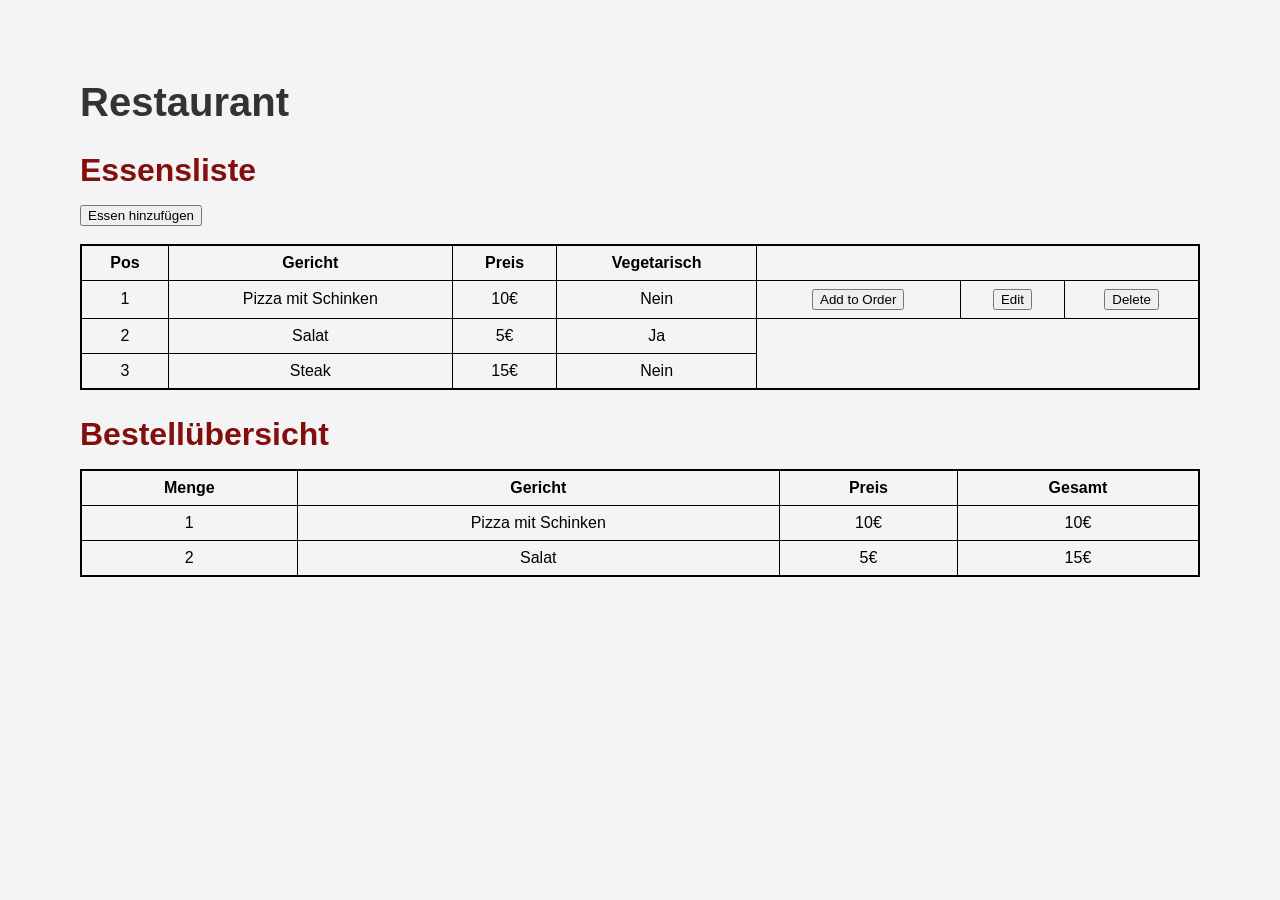
==== schulprojekt-2-lehrjahr/Schul-Projekt-2.-Lehrjahr/src/frontend/index.html @ 49ffe827 "Add files via upload" ====
<!DOCTYPE html>
<html lang="en">
<head>
    <meta charset="UTF-8">
    <meta name="viewport" content="width=device-width, initial-scale=1.0">
    <title>Document</title>
    <link rel="stylesheet" href="style.css">
    <script src="../backend/js/index.js" defer></script>
</head>

<body>
    <div>
        <h1>Restaurant</h1>
        
        <h2>Essensliste</h2>
        <div>
            <button type="button" id="addFood">Essen hinzufügen</button><br><br>
        </div>
        <table id="food-table">
            <thead>
                <th>Pos</th>
                <th>Gericht</th>
                <th>Preis</th>
                <th>Vegetarisch</th>
            </thead>
            <tr>
                <td>1</td>
                <td>Pizza mit Schinken</td>
                <td>10€</td>
                <td>Nein</td>
                <td><button type="button" id="addToOrder">Add to Order</button></td>
                <td><button type="button" id="editOrder">Edit</button></td>
                <td><button type="button" id="deleteOrder">Delete</button></td>
            </tr>
            <tr>
                <td>2</td>
                <td>Salat</td>
                <td>5€</td>
                <td>Ja</td>
            </tr>
            <tr>
                <td>3</td>
                <td>Steak</td>
                <td>15€</td>
                <td>Nein</td>
            </tr>
        </table>
        
        <h2>Bestellübersicht</h2>
        <table id="food-table">
            <thead>
                <tr>
                    <th>Menge</th>
                    <th>Gericht</th>
                    <th>Preis</th>
                    <th>Gesamt</th>
                </tr>
                <tr>
                    <td>1</td>
                    <td>Pizza mit Schinken</td>
                    <td>10€</td>
                    <td>10€</td>
                </tr>
                <tr>
                    <td>2</td>
                    <td>Salat</td>
                    <td>5€</td>
                    <td>15€</td>
                </tr>
            </thead>
        </table>
    </div>
    <div id="addFoodWindow" class="window">
        <div class="window-content">
            <h2>Essen bearbeiten</h2>
            <form id="edit-form">
                <label for="meal">Gericht:</label>
                <input type="text" id="meal" name="meal" required><br><br>
                <lable for="price">Preis:</label>
                <input type="number" id="price" name="price" required><br><br>
                <label for="vegetable">Vegetarisch:</label>
                <input type="checkbox" id="vegetable" name="vegetable"><br><br>
                <button type="submit">Speichern</button>
                <button type="button" id="closeWindow">Abbrechen</button>
            </form>
        </div>
    </div>
</body>
</html>
---- schulprojekt-2-lehrjahr/Schul-Projekt-2.-Lehrjahr/src/frontend/style.css ----
body {
    font-family: Arial, sans-serif;
    margin: 5em;
    background-color: #f4f4f4;
}

h1 {
    color: #333;
    font-size: 2.5em;
    margin-bottom: 0.5em;
}

h2 {
    color: #830e0e;
    font-size: 2em;
    margin-bottom: 0.5em;
}

#food-table {
    width: 100%;
    min-width: 370px;
    border-collapse: collapse;
    border: 2px solid #000000;
    margin-bottom: 1em;
    text-align: center;
}

#food-table th, #food-table td {
    border: 1px solid #000000;
    padding: 0.5em;
}

#addFoodWindow {
    display: none;
    position: fixed;
    top: 50%;
    left: 50%;
    transform: translate(-50%, -50%);
    background-color: #fff;
    padding: 2em;
    box-shadow: 0 0 10px rgba(0, 0, 0, 0.5);
    z-index: 1000;
}
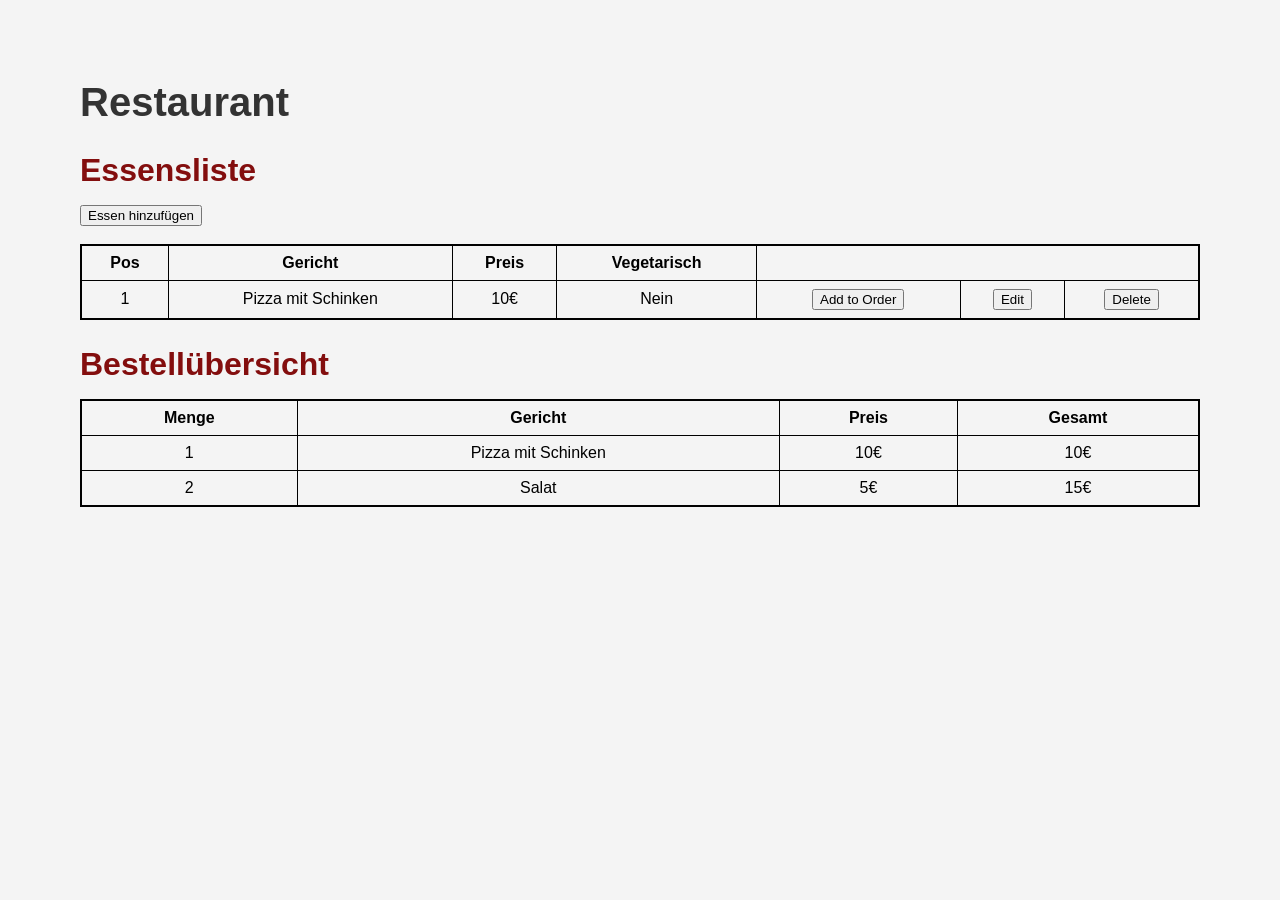
==== commit fbb84bf1: "feature/änderungen aus Unterricht" ====
--- a/schulprojekt-2-lehrjahr/Schul-Projekt-2.-Lehrjahr/src/frontend/index.html
+++ b/schulprojekt-2-lehrjahr/Schul-Projekt-2.-Lehrjahr/src/frontend/index.html
@@ -3,7 +3,7 @@
 <head>
     <meta charset="UTF-8">
     <meta name="viewport" content="width=device-width, initial-scale=1.0">
-    <title>Document</title>
+    <title>Restaurant</title>
     <link rel="stylesheet" href="style.css">
     <script src="../backend/js/index.js" defer></script>
 </head>
@@ -23,26 +23,15 @@
                 <th>Preis</th>
                 <th>Vegetarisch</th>
             </thead>
+            <tbody id="foodTableBody"></tbody>
             <tr>
                 <td>1</td>
                 <td>Pizza mit Schinken</td>
                 <td>10€</td>
                 <td>Nein</td>
                 <td><button type="button" id="addToOrder">Add to Order</button></td>
-                <td><button type="button" id="editOrder">Edit</button></td>
-                <td><button type="button" id="deleteOrder">Delete</button></td>
-            </tr>
-            <tr>
-                <td>2</td>
-                <td>Salat</td>
-                <td>5€</td>
-                <td>Ja</td>
-            </tr>
-            <tr>
-                <td>3</td>
-                <td>Steak</td>
-                <td>15€</td>
-                <td>Nein</td>
+                <td><button type="button" id="editFood">Edit</button></td>
+                <td><button type="button" id="deleteFood">Delete</button></td>
             </tr>
         </table>
         
@@ -72,6 +61,21 @@
     </div>
     <div id="addFoodWindow" class="window">
         <div class="window-content">
+            <h2>Essen hinzufügen</h2>
+            <form id="edit-form">
+                <label for="meal">Gericht:</label>
+                <input type="text" id="meal" name="meal" required><br><br>
+                <lable for="price">Preis:</label>
+                <input type="number" id="price" name="price" required><br><br>
+                <label for="vegetable">Vegetarisch:</label>
+                <input type="checkbox" id="vegetable" name="vegetable"><br><br>
+                <button type="submit">Speichern</button>
+                <button type="button" id="closeAddWindow">Abbrechen</button>
+            </form>
+        </div>
+    </div>
+    <div id="editFoodWindow" class="window">
+        <div class="window-content">
             <h2>Essen bearbeiten</h2>
             <form id="edit-form">
                 <label for="meal">Gericht:</label>
@@ -81,7 +85,16 @@
                 <label for="vegetable">Vegetarisch:</label>
                 <input type="checkbox" id="vegetable" name="vegetable"><br><br>
                 <button type="submit">Speichern</button>
-                <button type="button" id="closeWindow">Abbrechen</button>
+                <button type="button" id="closeEditWindow">Abbrechen</button>
+            </form>
+        </div>
+    </div>
+        <div id="deleteFoodWindow" class="window">
+        <div class="window-content">
+            <h2>Möchtest du das Essen wirklich löschen?</h2>
+            <form id="edit-form">
+                <button type="button" id="deleteFoodYes">Ja</button>
+                <button type="button" id="deleteFoodNo">Abbrechen</button>
             </form>
         </div>
     </div>
--- a/schulprojekt-2-lehrjahr/Schul-Projekt-2.-Lehrjahr/src/frontend/style.css
+++ b/schulprojekt-2-lehrjahr/Schul-Projekt-2.-Lehrjahr/src/frontend/style.css
@@ -30,7 +30,7 @@
     padding: 0.5em;
 }
 
-#addFoodWindow {
+#addFoodWindow, #editFoodWindow, #deleteFoodWindow  {
     display: none;
     position: fixed;
     top: 50%;
@@ -40,4 +40,4 @@
     padding: 2em;
     box-shadow: 0 0 10px rgba(0, 0, 0, 0.5);
     z-index: 1000;
-}+}
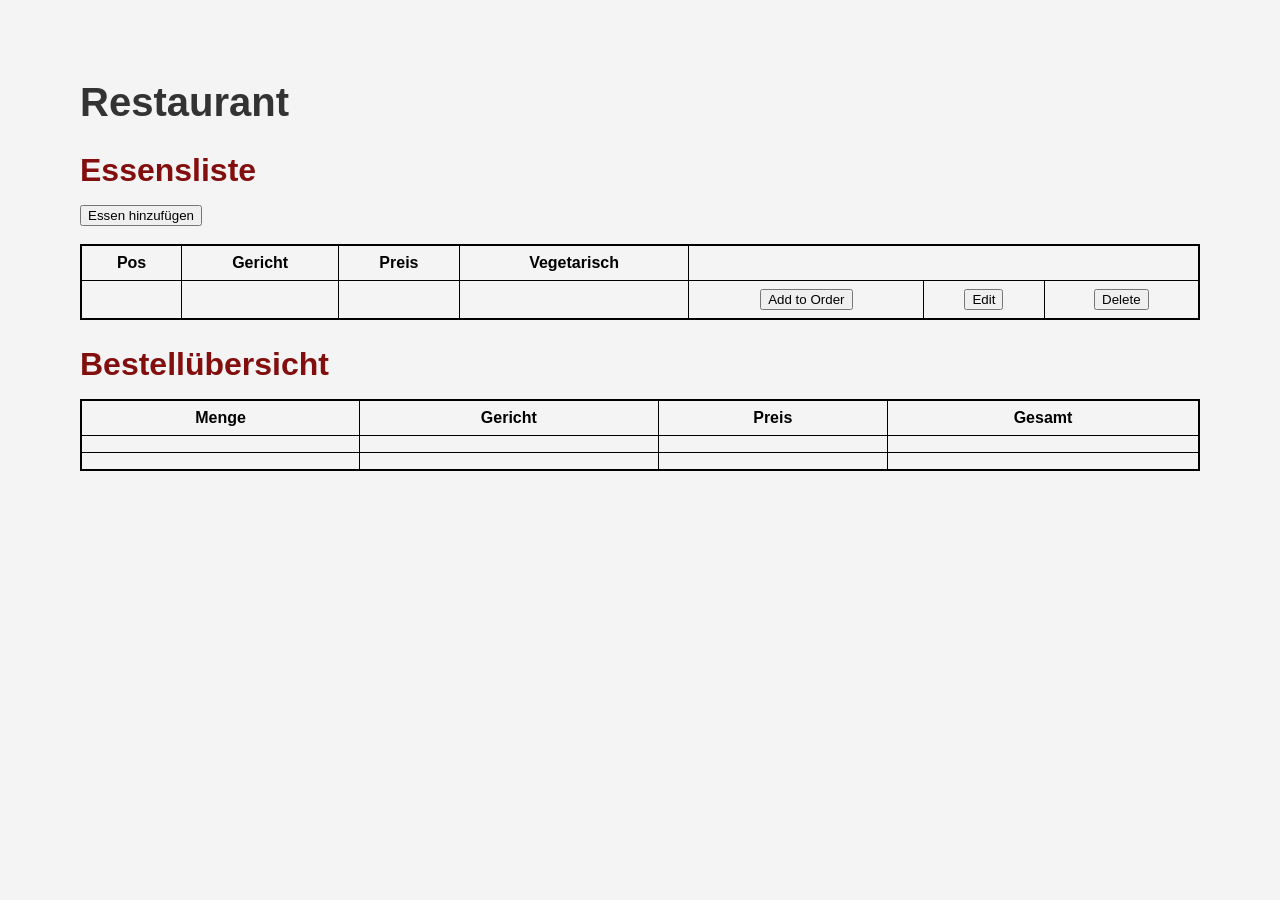
==== commit 3aa265cf: "refactor: update database schema, namespace, and models for restaurant application" ====
--- a/schulprojekt-2-lehrjahr/Schul-Projekt-2.-Lehrjahr/src/frontend/index.html
+++ b/schulprojekt-2-lehrjahr/Schul-Projekt-2.-Lehrjahr/src/frontend/index.html
@@ -25,10 +25,10 @@
             </thead>
             <tbody id="foodTableBody"></tbody>
             <tr>
-                <td>1</td>
-                <td>Pizza mit Schinken</td>
-                <td>10€</td>
-                <td>Nein</td>
+                <td></td>
+                <td></td>
+                <td></td>
+                <td></td>
                 <td><button type="button" id="addToOrder">Add to Order</button></td>
                 <td><button type="button" id="editFood">Edit</button></td>
                 <td><button type="button" id="deleteFood">Delete</button></td>
@@ -45,16 +45,16 @@
                     <th>Gesamt</th>
                 </tr>
                 <tr>
-                    <td>1</td>
-                    <td>Pizza mit Schinken</td>
-                    <td>10€</td>
-                    <td>10€</td>
+                    <td></td>
+                    <td></td>
+                    <td></td>
+                    <td></td>
                 </tr>
                 <tr>
-                    <td>2</td>
-                    <td>Salat</td>
-                    <td>5€</td>
-                    <td>15€</td>
+                    <td></td>
+                    <td></td>
+                    <td></td>
+                    <td></td>
                 </tr>
             </thead>
         </table>
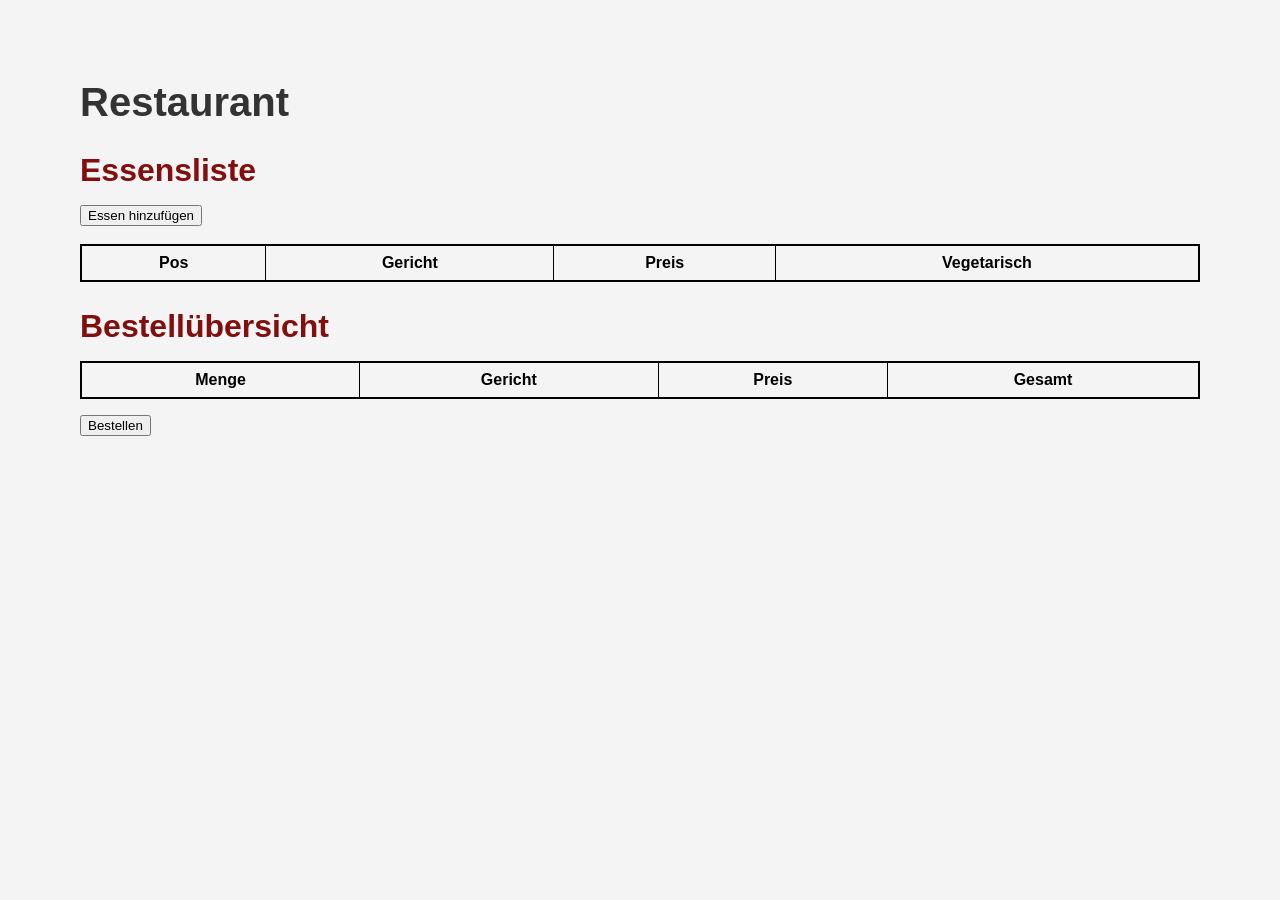
==== commit 1e676b15: "neuster stand" ====
--- a/schulprojekt-2-lehrjahr/Schul-Projekt-2.-Lehrjahr/src/frontend/index.html
+++ b/schulprojekt-2-lehrjahr/Schul-Projekt-2.-Lehrjahr/src/frontend/index.html
@@ -1,102 +1,76 @@
-<!DOCTYPE html>
-<html lang="en">
-<head>
-    <meta charset="UTF-8">
-    <meta name="viewport" content="width=device-width, initial-scale=1.0">
-    <title>Restaurant</title>
-    <link rel="stylesheet" href="style.css">
-    <script src="../backend/js/index.js" defer></script>
-</head>
-
-<body>
-    <div>
-        <h1>Restaurant</h1>
-        
-        <h2>Essensliste</h2>
-        <div>
-            <button type="button" id="addFood">Essen hinzufügen</button><br><br>
-        </div>
-        <table id="food-table">
-            <thead>
-                <th>Pos</th>
-                <th>Gericht</th>
-                <th>Preis</th>
-                <th>Vegetarisch</th>
-            </thead>
-            <tbody id="foodTableBody"></tbody>
-            <tr>
-                <td></td>
-                <td></td>
-                <td></td>
-                <td></td>
-                <td><button type="button" id="addToOrder">Add to Order</button></td>
-                <td><button type="button" id="editFood">Edit</button></td>
-                <td><button type="button" id="deleteFood">Delete</button></td>
-            </tr>
-        </table>
-        
-        <h2>Bestellübersicht</h2>
-        <table id="food-table">
-            <thead>
-                <tr>
-                    <th>Menge</th>
-                    <th>Gericht</th>
-                    <th>Preis</th>
-                    <th>Gesamt</th>
-                </tr>
-                <tr>
-                    <td></td>
-                    <td></td>
-                    <td></td>
-                    <td></td>
-                </tr>
-                <tr>
-                    <td></td>
-                    <td></td>
-                    <td></td>
-                    <td></td>
-                </tr>
-            </thead>
-        </table>
-    </div>
-    <div id="addFoodWindow" class="window">
-        <div class="window-content">
-            <h2>Essen hinzufügen</h2>
-            <form id="edit-form">
-                <label for="meal">Gericht:</label>
-                <input type="text" id="meal" name="meal" required><br><br>
-                <lable for="price">Preis:</label>
-                <input type="number" id="price" name="price" required><br><br>
-                <label for="vegetable">Vegetarisch:</label>
-                <input type="checkbox" id="vegetable" name="vegetable"><br><br>
-                <button type="submit">Speichern</button>
-                <button type="button" id="closeAddWindow">Abbrechen</button>
-            </form>
-        </div>
-    </div>
-    <div id="editFoodWindow" class="window">
-        <div class="window-content">
-            <h2>Essen bearbeiten</h2>
-            <form id="edit-form">
-                <label for="meal">Gericht:</label>
-                <input type="text" id="meal" name="meal" required><br><br>
-                <lable for="price">Preis:</label>
-                <input type="number" id="price" name="price" required><br><br>
-                <label for="vegetable">Vegetarisch:</label>
-                <input type="checkbox" id="vegetable" name="vegetable"><br><br>
-                <button type="submit">Speichern</button>
-                <button type="button" id="closeEditWindow">Abbrechen</button>
-            </form>
-        </div>
-    </div>
-        <div id="deleteFoodWindow" class="window">
-        <div class="window-content">
-            <h2>Möchtest du das Essen wirklich löschen?</h2>
-            <form id="edit-form">
-                <button type="button" id="deleteFoodYes">Ja</button>
-                <button type="button" id="deleteFoodNo">Abbrechen</button>
-            </form>
-        </div>
-    </div>
-</body>
-</html>+<!DOCTYPE html>
+<html lang="de">
+<head>
+    <meta charset="UTF-8">
+    <meta name="viewport" content="width=device-width, initial-scale=1.0">
+    <title>Restaurant</title>
+    <link rel="stylesheet" href="style.css">
+    <script src="../backend/js/index.js" defer></script>
+</head>
+
+<body>
+    <h1>Restaurant</h1>
+
+    <h2>Essensliste</h2>
+    <button type="button" id="addFood">Essen hinzufügen</button><br><br>
+    <table id="food-table">
+        <thead>
+            <tr>
+                <th>Pos</th>
+                <th>Gericht</th>
+                <th>Preis</th>
+                <th>Vegetarisch</th>
+            </tr>
+        </thead>
+        <tbody id="foodTableBody"></tbody>
+    </table>
+
+    <h2>Bestellübersicht</h2>
+    <table id="food-table">
+        <thead>
+            <tr>
+                <th>Menge</th>
+                <th>Gericht</th>
+                <th>Preis</th>
+                <th>Gesamt</th>
+            </tr>
+        </thead>
+        <tbody id="orderTableBody"></tbody>
+    </table>
+    <button type="button" id="placeOrder">Bestellen</button>
+
+    <div id="addFoodWindow">
+        <h2>Essen hinzufügen</h2>
+        <form id="addForm">
+            <label for="addMeal">Gericht:</label>
+            <input type="text" id="addMeal" required><br><br>
+            <label for="addPrice">Preis:</label>
+            <input type="number" id="addPrice" step="0.01" required><br><br>
+            <label for="addVegetable">Vegetarisch:</label>
+            <input type="checkbox" id="addVegetable"><br><br>
+            <button type="submit">Speichern</button>
+            <button type="button" id="closeAddWindow">Abbrechen</button>
+        </form>
+    </div>
+
+    <div id="editFoodWindow">
+        <h2>Essen bearbeiten</h2>
+        <form id="editForm">
+            <label for="editMeal">Gericht:</label>
+            <input type="text" id="editMeal" required><br><br>
+            <label for="editPrice">Preis:</label>
+            <input type="number" id="editPrice" step="0.01" required><br><br>
+            <label for="editVegetable">Vegetarisch:</label>
+            <input type="checkbox" id="editVegetable"><br><br>
+            <button type="submit">Speichern</button>
+            <button type="button" id="closeEditWindow">Abbrechen</button>
+        </form>
+    </div>
+
+    <div id="deleteFoodWindow">
+        <h2>Möchtest du das Essen wirklich löschen?</h2>
+        <button type="button" id="deleteFoodYes">Ja</button>
+        <button type="button" id="deleteFoodNo">Abbrechen</button>
+    </div>
+</body>
+</html>
